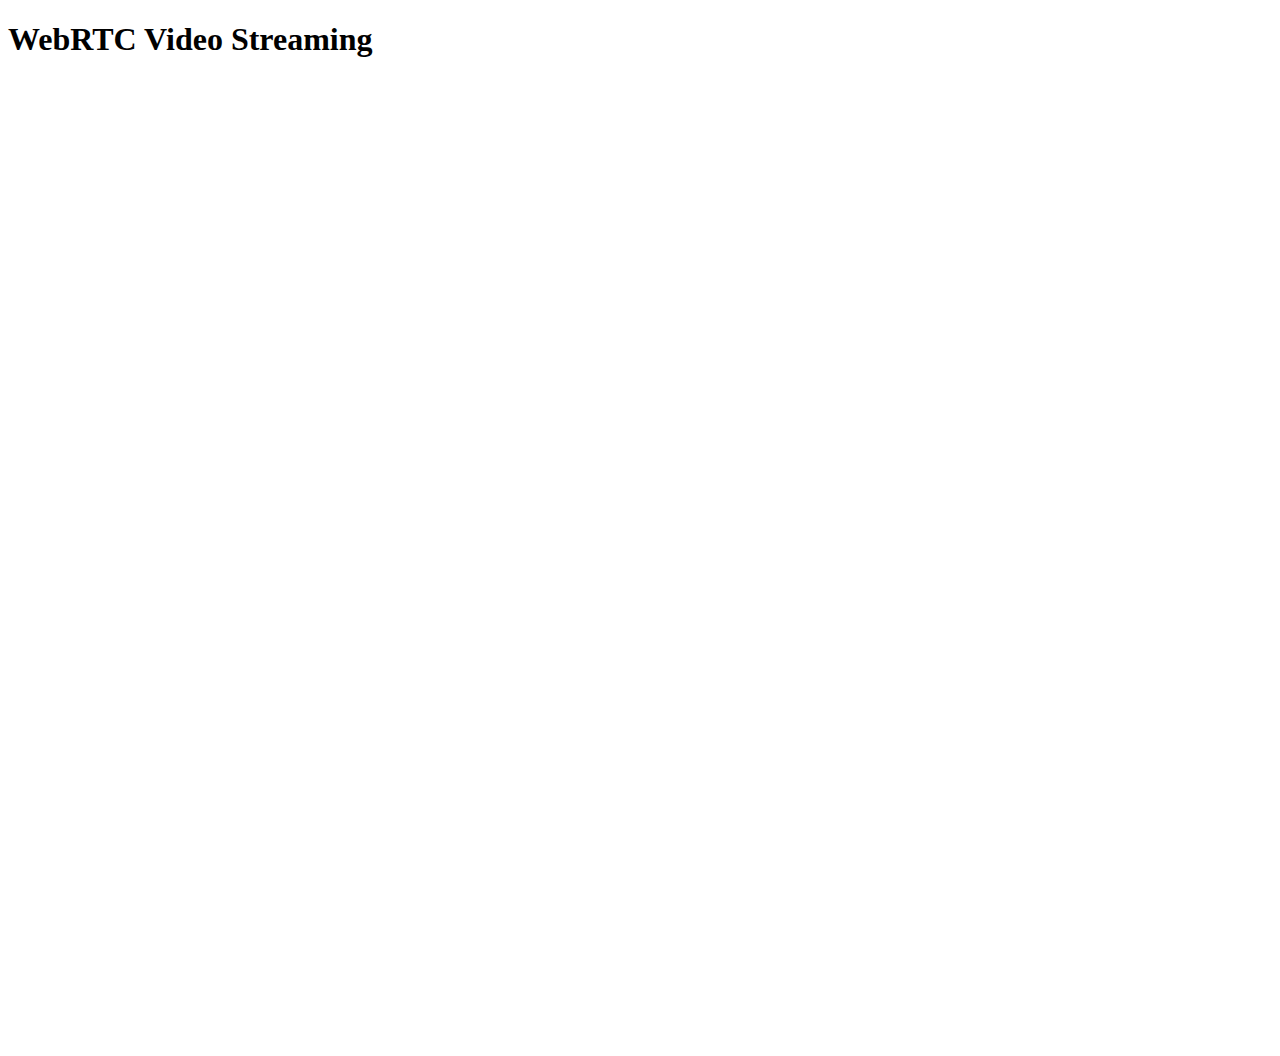
==== server/templates/index.html @ 6e0fe563 "HTTPS" ====
<!DOCTYPE html>
<html lang="en">
  <head>
    <meta charset="UTF-8" />
    <meta name="viewport" content="width=device-width, initial-scale=1.0" />
    <title>WebRTC Video Streaming</title>
  </head>
  <body>
    <h1>WebRTC Video Streaming</h1>
    <canvas id="canvas"></canvas>
    <video id="localVideo" width="640" height="480" muted></video>
    <video id="remoteVideo" width="640" height="480" autoplay></video>

    <script
      src="https://cdn.socket.io/4.7.5/socket.io.min.js"
      integrity="sha384-2huaZvOR9iDzHqslqwpR87isEmrfxqyWOF7hr7BY6KG0+hVKLoEXMPUJw3ynWuhO"
      crossorigin="anonymous"
    ></script>
    <script>
      const localVideo = document.getElementById("localVideo");
      const remoteVideo = document.getElementById("remoteVideo");
      // const socket = io.connect("https://j9drrtjb-5000.euw.devtunnels.ms/");
      // const socket = io("http://127.0.0.1:5000/");
      const socket = io("https://" + window.location.host, { secure: false });

      const peerConnections = [];
      let localStream;
      const config = {
        iceServers: [
          { urls: "stun:stun.l.google.com:19302" },
          // {
          //   urls: "stun:stun.relay.metered.ca:80",
          // },
          // {
          //   urls: "turn:global.relay.metered.ca:80",
          //   username: "8dd074099f122d9108cf7547",
          //   credential: "8WuSKQ7RqzQ+jknR",
          // },
          // {
          //   urls: "turn:global.relay.metered.ca:80?transport=tcp",
          //   username: "8dd074099f122d9108cf7547",
          //   credential: "8WuSKQ7RqzQ+jknR",
          // },
          // {
          //   urls: "turn:global.relay.metered.ca:443",
          //   username: "8dd074099f122d9108cf7547",
          //   credential: "8WuSKQ7RqzQ+jknR",
          // },
          // {
          //   urls: "turns:global.relay.metered.ca:443?transport=tcp",
          //   username: "8dd074099f122d9108cf7547",
          //   credential: "8WuSKQ7RqzQ+jknR",
          // },
        ],
      };
      // Access the device camera and stream to the video element
      let i = 0;
      const handlerAnswer = (peerConnection, to) => {
        socket.on("answer", async (description) => {
          console.log("Getting answer", to);
          // alert("Getting answer");
          if (peerConnection.remoteDescription) {
            return;
          }
          let i = peerConnections.findIndex((p) => p === peerConnection);

          // console.log("Process answer", i);
          // alert("Process answer");
          // console.log(description, peerConnection);
          try {
            await peerConnection.setRemoteDescription(
              new RTCSessionDescription(description.answer)
            );
          } catch (error) {
            console.log(error);
          }
        });
      };
      const handlerCandidate = (peerConnection) => {
        socket.on("candidate", async (candidate) => {
          if (!peerConnection.remoteDescription) {
            return;
          }

          await peerConnection.addIceCandidate(new RTCIceCandidate(candidate));
        });
      };
      const handlerDisconnect = (peerConnection) => {
        socket.on("disconnectPeer", () => {
          peerConnection.close();
        });
      };

      navigator.mediaDevices
        .getUserMedia({
          video: {
            facingMode: "environment",
            frameRate: { ideal: 10, max: 15 },
            width: { ideal: 128 },
            height: { ideal: 128 },
          },
        })
        .then((stream) => {
          localVideo.srcObject = stream;
          localStream = stream;
          console.log("Start broadcast");
          socket.emit("broadcaster");
          localVideo.play();
          localVideo.onloadedmetadata = async () => {
            console.log("Start stream server");
            const peerConnection = new RTCPeerConnection(config);
            peerConnection.addEventListener(
              "connectionstatechange",
              (event) => {
                console.log(
                  `connection: server`,
                  peerConnection.connectionState
                );
              }
            );

            localStream
              .getTracks()
              .forEach((track) => peerConnection.addTrack(track, localStream));
            peerConnection.onicecandidate = (event) => {
              if (event.candidate) {
                socket.emit("candidate", event.candidate);
              }
            };

            const offer = await peerConnection.createOffer();
            await peerConnection.setLocalDescription(offer);
            socket.emit("stream", offer);
            handlerAnswer(peerConnection, "server");
            handlerCandidate(peerConnection);
            handlerDisconnect(peerConnection);
            peerConnections.push(peerConnection);
            // peerConnection.ontrack = (event) => {
            //   remoteVideo.srcObject = event.streams[0];
            // };

            //   const scratchCanvas = document.getElementById("canvas");
            //   console.log(localVideo.videoWidth, localVideo.videoHeight);
            //   const aspectRatio = localVideo.videoWidth / localVideo.videoHeight;
            //   scratchCanvas.width = localVideo.width;
            //   scratchCanvas.height = localVideo.width / aspectRatio;
            //   const scratchContext = scratchCanvas.getContext("2d");
            //   function stillCapture(video, canvas, context) {
            //     context.drawImage(video, 0, 0, canvas.width, canvas.height);
            //     canvas.toBlob(async (jpeg) => {
            //       /* do something useful with the Blob containing jpeg */
            //       i++;
            //       const start = new Date();
            //       const buffer = await jpeg.arrayBuffer();
            //       const end = new Date();
            //       let second_diff = (end.getTime() - start.getTime()) / 1000;
            //       console.log("time: ", second_diff);
            //       console.log({ start, end, buffer, frame: i });
            //       socket.emit("frame", { start, end, buffer, frame: i });
            //     }, "image/jpeg");
            //   }
            //   const howOften = 1000.0 / 15;
            //   setInterval(
            //     stillCapture,
            //     howOften,
            //     localVideo,
            //     scratchCanvas,
            //     scratchContext
            //   );
          };
        })
        .catch((err) => {
          console.error("Error accessing the camera: ", err);
        });

      socket.on("watcher", async (id) => {
        console.log("New watcher", id);
        // alert(`New watcher ${id}`);
        const peerConnection = new RTCPeerConnection(config);
        peerConnection.addEventListener("connectionstatechange", (event) => {
          console.log(`connection: ${id}`, peerConnection.connectionState);
        });
        // console.log(localStream);
        localStream
          .getTracks()
          .forEach((track) => peerConnection.addTrack(track, localStream));

        peerConnection.onicecandidate = (event) => {
          if (event.candidate) {
            console.log("candidate");
            socket.emit("candidate", event.candidate);
          }
        };

        const offer = await peerConnection.createOffer();
        // console.log(offer);
        await peerConnection.setLocalDescription(offer);
        console.log("Creating offer");
        socket.emit("offer", { to: id, offer });

        peerConnection.ontrack = (event) => {
          remoteVideo.srcObject = event.streams[0];
        };

        handlerAnswer(peerConnection, id);
        handlerCandidate(peerConnection);
        handlerDisconnect(peerConnection);
        peerConnections.push(peerConnection);
      });

      // window.onunload = window.onbeforeunload = () => {
      //   socket.disconnect();
      // };
    </script>
  </body>
</html>
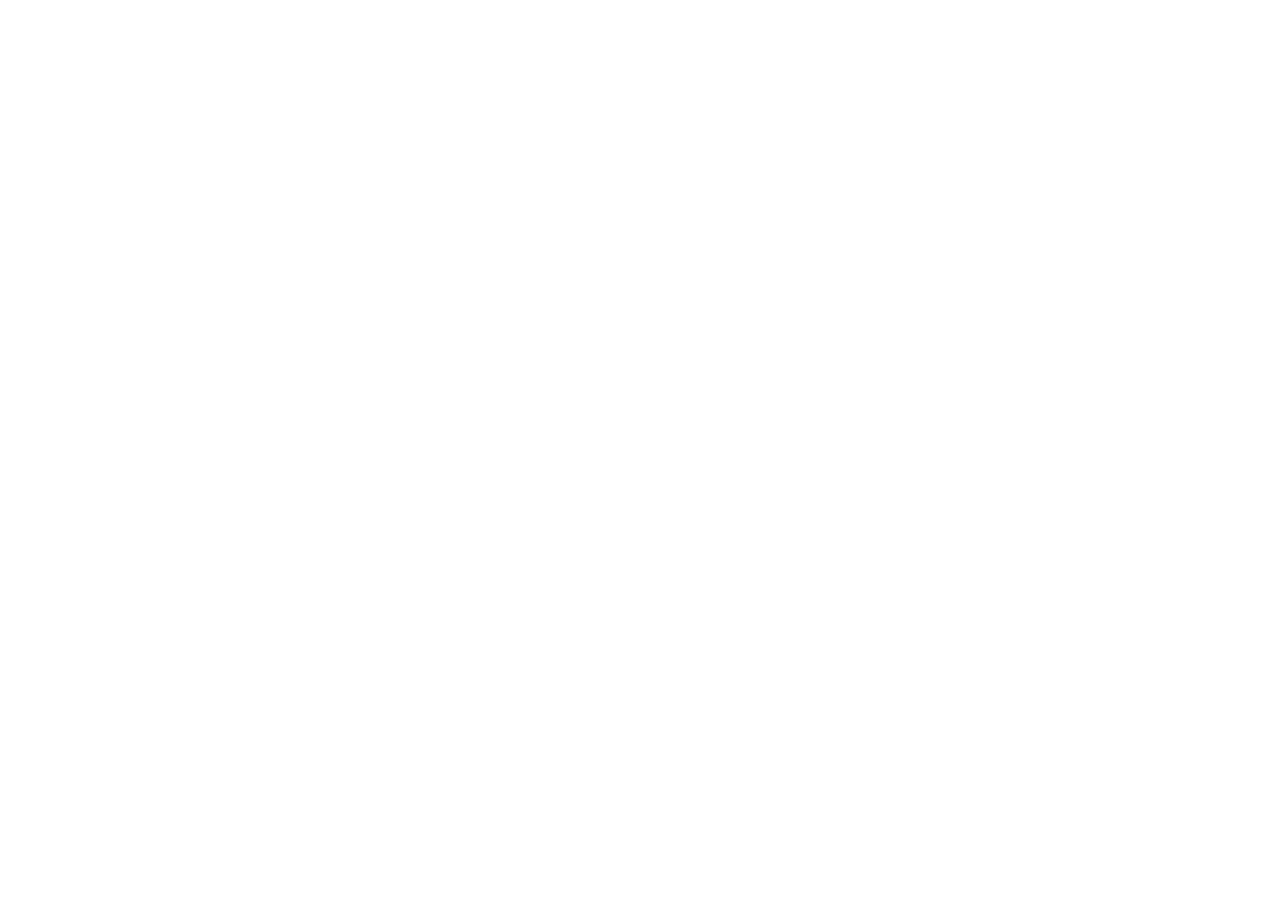
==== commit bdf93f8b: "improve code" ====
--- a/server/templates/index.html
+++ b/server/templates/index.html
@@ -4,213 +4,123 @@
     <meta charset="UTF-8" />
     <meta name="viewport" content="width=device-width, initial-scale=1.0" />
     <title>WebRTC Video Streaming</title>
+    <link rel="stylesheet" href="style.css" />
+    <link
+      href="https://cdn.jsdelivr.net/npm/bootstrap@5.3.3/dist/css/bootstrap.min.css"
+      rel="stylesheet"
+      integrity="sha384-QWTKZyjpPEjISv5WaRU9OFeRpok6YctnYmDr5pNlyT2bRjXh0JMhjY6hW+ALEwIH"
+      crossorigin="anonymous"
+    />
   </head>
   <body>
-    <h1>WebRTC Video Streaming</h1>
-    <canvas id="canvas"></canvas>
-    <video id="localVideo" width="640" height="480" muted></video>
-    <video id="remoteVideo" width="640" height="480" autoplay></video>
+    <div class="container">
+      <div class="row justify-content-center">
+        <div class="col-auto pt-1">
+          <video
+            id="localVideo"
+            class="video img-fluid rounded vh-98"
+            muted
+            autoplay
+          ></video>
+        </div>
+      </div>
 
-    <script
-      src="https://cdn.socket.io/4.7.5/socket.io.min.js"
-      integrity="sha384-2huaZvOR9iDzHqslqwpR87isEmrfxqyWOF7hr7BY6KG0+hVKLoEXMPUJw3ynWuhO"
-      crossorigin="anonymous"
-    ></script>
-    <script>
-      const localVideo = document.getElementById("localVideo");
-      const remoteVideo = document.getElementById("remoteVideo");
-      // const socket = io.connect("https://j9drrtjb-5000.euw.devtunnels.ms/");
-      // const socket = io("http://127.0.0.1:5000/");
-      const socket = io("https://" + window.location.host, { secure: false });
+      <div id="logger"></div>
+    </div>
+  </body>
 
-      const peerConnections = [];
-      let localStream;
-      const config = {
-        iceServers: [
-          { urls: "stun:stun.l.google.com:19302" },
-          // {
-          //   urls: "stun:stun.relay.metered.ca:80",
-          // },
-          // {
-          //   urls: "turn:global.relay.metered.ca:80",
-          //   username: "8dd074099f122d9108cf7547",
-          //   credential: "8WuSKQ7RqzQ+jknR",
-          // },
-          // {
-          //   urls: "turn:global.relay.metered.ca:80?transport=tcp",
-          //   username: "8dd074099f122d9108cf7547",
-          //   credential: "8WuSKQ7RqzQ+jknR",
-          // },
-          // {
-          //   urls: "turn:global.relay.metered.ca:443",
-          //   username: "8dd074099f122d9108cf7547",
-          //   credential: "8WuSKQ7RqzQ+jknR",
-          // },
-          // {
-          //   urls: "turns:global.relay.metered.ca:443?transport=tcp",
-          //   username: "8dd074099f122d9108cf7547",
-          //   credential: "8WuSKQ7RqzQ+jknR",
-          // },
-        ],
-      };
-      // Access the device camera and stream to the video element
-      let i = 0;
-      const handlerAnswer = (peerConnection, to) => {
-        socket.on("answer", async (description) => {
-          console.log("Getting answer", to);
-          // alert("Getting answer");
-          if (peerConnection.remoteDescription) {
-            return;
-          }
-          let i = peerConnections.findIndex((p) => p === peerConnection);
+  <script
+    src="https://cdn.socket.io/4.7.5/socket.io.min.js"
+    integrity="sha384-2huaZvOR9iDzHqslqwpR87isEmrfxqyWOF7hr7BY6KG0+hVKLoEXMPUJw3ynWuhO"
+    crossorigin="anonymous"
+  ></script>
+  <script src="index.js"></script>
+  <script>
+    const localVideo = document.getElementById("localVideo");
+    const remoteVideo = document.getElementById("remoteVideo");
+    const loggerC = document.getElementById("logger");
+    const logger = {
+      log: (...text) => {
+        console.log(...text);
+        loggerC.innerText += `\n ${text}`;
+      },
+    };
 
-          // console.log("Process answer", i);
-          // alert("Process answer");
-          // console.log(description, peerConnection);
-          try {
-            await peerConnection.setRemoteDescription(
-              new RTCSessionDescription(description.answer)
-            );
-          } catch (error) {
-            console.log(error);
-          }
-        });
-      };
-      const handlerCandidate = (peerConnection) => {
-        socket.on("candidate", async (candidate) => {
-          if (!peerConnection.remoteDescription) {
-            return;
-          }
+    const room = new Room("Video-streaming");
+    room.setLogger(logger);
+    socket.on("connect", (id) => {
+      room.setId(socket.id);
+    });
 
-          await peerConnection.addIceCandidate(new RTCIceCandidate(candidate));
-        });
-      };
-      const handlerDisconnect = (peerConnection) => {
-        socket.on("disconnectPeer", () => {
-          peerConnection.close();
-        });
-      };
-
-      navigator.mediaDevices
-        .getUserMedia({
-          video: {
-            facingMode: "environment",
-            frameRate: { ideal: 10, max: 15 },
-            width: { ideal: 128 },
-            height: { ideal: 128 },
-          },
-        })
-        .then((stream) => {
-          localVideo.srcObject = stream;
-          localStream = stream;
-          console.log("Start broadcast");
-          socket.emit("broadcaster");
-          localVideo.play();
-          localVideo.onloadedmetadata = async () => {
-            console.log("Start stream server");
-            const peerConnection = new RTCPeerConnection(config);
-            peerConnection.addEventListener(
-              "connectionstatechange",
-              (event) => {
-                console.log(
-                  `connection: server`,
-                  peerConnection.connectionState
-                );
-              }
-            );
-
-            localStream
-              .getTracks()
-              .forEach((track) => peerConnection.addTrack(track, localStream));
-            peerConnection.onicecandidate = (event) => {
-              if (event.candidate) {
-                socket.emit("candidate", event.candidate);
-              }
-            };
-
-            const offer = await peerConnection.createOffer();
-            await peerConnection.setLocalDescription(offer);
-            socket.emit("stream", offer);
-            handlerAnswer(peerConnection, "server");
-            handlerCandidate(peerConnection);
-            handlerDisconnect(peerConnection);
-            peerConnections.push(peerConnection);
-            // peerConnection.ontrack = (event) => {
-            //   remoteVideo.srcObject = event.streams[0];
-            // };
-
-            //   const scratchCanvas = document.getElementById("canvas");
-            //   console.log(localVideo.videoWidth, localVideo.videoHeight);
-            //   const aspectRatio = localVideo.videoWidth / localVideo.videoHeight;
-            //   scratchCanvas.width = localVideo.width;
-            //   scratchCanvas.height = localVideo.width / aspectRatio;
-            //   const scratchContext = scratchCanvas.getContext("2d");
-            //   function stillCapture(video, canvas, context) {
-            //     context.drawImage(video, 0, 0, canvas.width, canvas.height);
-            //     canvas.toBlob(async (jpeg) => {
-            //       /* do something useful with the Blob containing jpeg */
-            //       i++;
-            //       const start = new Date();
-            //       const buffer = await jpeg.arrayBuffer();
-            //       const end = new Date();
-            //       let second_diff = (end.getTime() - start.getTime()) / 1000;
-            //       console.log("time: ", second_diff);
-            //       console.log({ start, end, buffer, frame: i });
-            //       socket.emit("frame", { start, end, buffer, frame: i });
-            //     }, "image/jpeg");
-            //   }
-            //   const howOften = 1000.0 / 15;
-            //   setInterval(
-            //     stillCapture,
-            //     howOften,
-            //     localVideo,
-            //     scratchCanvas,
-            //     scratchContext
-            //   );
-          };
-        })
-        .catch((err) => {
-          console.error("Error accessing the camera: ", err);
-        });
-
-      socket.on("watcher", async (id) => {
-        console.log("New watcher", id);
-        // alert(`New watcher ${id}`);
-        const peerConnection = new RTCPeerConnection(config);
-        peerConnection.addEventListener("connectionstatechange", (event) => {
-          console.log(`connection: ${id}`, peerConnection.connectionState);
-        });
-        // console.log(localStream);
-        localStream
-          .getTracks()
-          .forEach((track) => peerConnection.addTrack(track, localStream));
-
-        peerConnection.onicecandidate = (event) => {
-          if (event.candidate) {
-            console.log("candidate");
-            socket.emit("candidate", event.candidate);
-          }
+    navigator.mediaDevices
+      .getUserMedia({
+        video: {
+          facingMode: "environment",
+          frameRate: { ideal: 10, max: 15 },
+          width: { ideal: 128 },
+          height: { ideal: 128 },
+        },
+      })
+      .then((stream) => {
+        localVideo.srcObject = stream;
+        localStream = stream;
+        localVideo.play();
+        localVideo.onloadedmetadata = async () => {
+          room.setStream(stream);
         };
 
-        const offer = await peerConnection.createOffer();
-        // console.log(offer);
-        await peerConnection.setLocalDescription(offer);
-        console.log("Creating offer");
-        socket.emit("offer", { to: id, offer });
-
-        peerConnection.ontrack = (event) => {
-          remoteVideo.srcObject = event.streams[0];
-        };
-
-        handlerAnswer(peerConnection, id);
-        handlerCandidate(peerConnection);
-        handlerDisconnect(peerConnection);
-        peerConnections.push(peerConnection);
+        socket.on("watcher", async (id) => {
+          room.join(new User(id));
+        });
+        socket.on("answer", async (data) => {
+          let { to, from, answer } = data.answer;
+          room.answer(to, from, answer);
+        });
+        socket.on("candidate", async ({ to, from, candidate }) => {
+          room.onCandidate(to, from, candidate);
+        });
+      })
+      .catch((err) => {
+        console.error("Error accessing the camera: ", err);
       });
 
-      // window.onunload = window.onbeforeunload = () => {
-      //   socket.disconnect();
-      // };
-    </script>
-  </body>
+    // socket.on("watcher", async (id) => {
+    //   console.log("New watcher", id);
+    //   // alert(`New watcher ${id}`);
+    //   const peerConnection = new RTCPeerConnection(config);
+    //   peerConnection.addEventListener("connectionstatechange", (event) => {
+    //     console.log(`connection: ${id}`, peerConnection.connectionState);
+    //   });
+    //   // console.log(localStream);
+    //   localStream
+    //     .getTracks()
+    //     .forEach((track) => peerConnection.addTrack(track, localStream));
+
+    //   peerConnection.onicecandidate = (event) => {
+    //     if (event.candidate) {
+    //       console.log("candidate");
+    //       socket.emit("candidate", event.candidate);
+    //     }
+    //   };
+
+    //   const offer = await peerConnection.createOffer();
+    //   // console.log(offer);
+    //   await peerConnection.setLocalDescription(offer);
+    //   console.log("Creating offer");
+    //   socket.emit("offer", { to: id, offer });
+
+    //   peerConnection.ontrack = (event) => {
+    //     remoteVideo.srcObject = event.streams[0];
+    //   };
+
+    //   handlerAnswer(peerConnection, id);
+    //   handlerCandidate(peerConnection);
+    //   handlerDisconnect(peerConnection);
+    //   peerConnections.push(peerConnection);
+    // });
+
+    // window.onunload = window.onbeforeunload = () => {
+    //   socket.disconnect();
+    // };
+  </script>
 </html>
--- a/server/templates/style.css
+++ b/server/templates/style.css
@@ -0,0 +1,109 @@
+:root {
+    --size-icon: 48px;
+    --size-icon-half: 24px;
+}
+
+* {
+    margin: 0;
+    padding: 0;
+    font-family: sans-serif;
+}
+
+.scroll-y {
+    overflow-y: scroll;
+}
+
+.vh-98 {
+    height: 98vh !important;
+}
+
+#localVideo {
+    max-width: 100%;
+}
+
+#logger {
+    visibility: hidden;
+    position: absolute;
+    top: 0;
+    left: 0;
+    max-height: 300px;
+    max-width: 100vw;
+    overflow-y: scroll;
+    background-color: black;
+    color: white;
+}
+
+.loader {
+    width: var(--size-icon);
+    height: var(--size-icon);
+    border: 3px dotted #FFF;
+    border-style: solid solid dotted dotted;
+    border-radius: 50%;
+    display: inline-block;
+    position: relative;
+    box-sizing: border-box;
+    animation: rotation 2s linear infinite;
+}
+
+.loader::after {
+    content: '';
+    box-sizing: border-box;
+    position: absolute;
+    left: 0;
+    right: 0;
+    top: 0;
+    bottom: 0;
+    margin: auto;
+    border: 3px dotted #007aff;
+    border-style: solid solid dotted;
+    width: var(--size-icon-half);
+    height: var(--size-icon-half);
+    border-radius: 50%;
+    animation: rotationBack 1s linear infinite;
+    transform-origin: center center;
+}
+
+@keyframes rotation {
+    0% {
+        transform: rotate(0deg);
+    }
+
+    100% {
+        transform: rotate(360deg);
+    }
+}
+
+@keyframes rotationBack {
+    0% {
+        transform: rotate(0deg);
+    }
+
+    100% {
+        transform: rotate(-360deg);
+    }
+}
+
+.danger-icon {
+    border: 2px solid #FFF;
+    width: var(--size-icon);
+    height: var(--size-icon);
+    background: #dc3545;
+    border-radius: 50%;
+    display: inline-block;
+    position: relative;
+    box-sizing: border-box;
+    transform: rotate(90deg);
+
+}
+
+.danger-icon::after {
+    content: '';
+    box-sizing: border-box;
+    position: absolute;
+    left: 50%;
+    top: 50%;
+    border: var(--size-icon-half) solid;
+    border-color: transparent #FFF;
+    border-radius: 50%;
+    transform: translate(-50%, -50%);
+}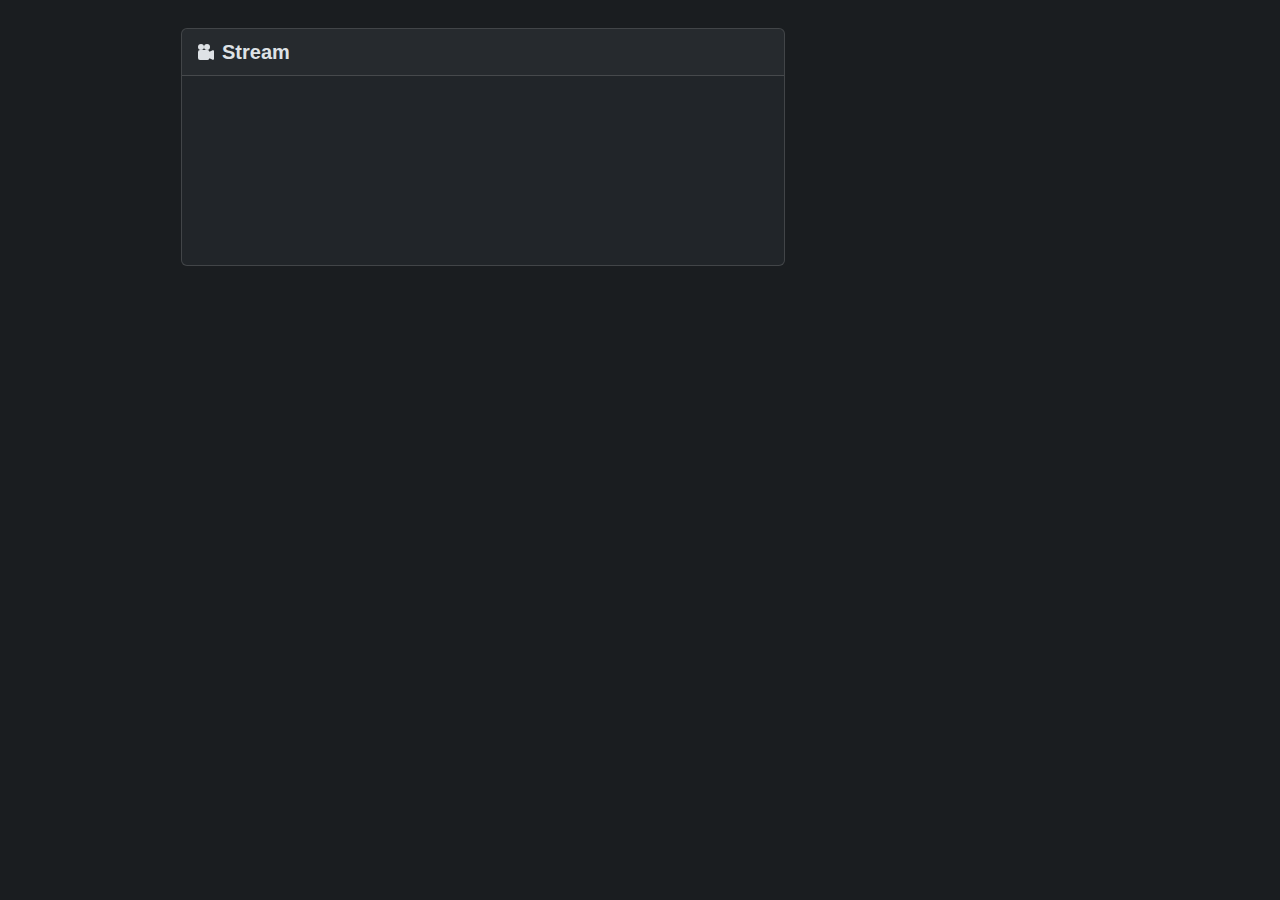
==== commit fa0100d7: "IMPROVE Ui stream" ====
--- a/server/templates/index.html
+++ b/server/templates/index.html
@@ -12,21 +12,43 @@
       crossorigin="anonymous"
     />
   </head>
-  <body>
-    <div class="container">
-      <div class="row justify-content-center">
-        <div class="col-auto pt-1">
-          <video
-            id="localVideo"
-            class="video img-fluid rounded vh-98"
-            muted
-            autoplay
-          ></video>
+  <body class="bg-dark-subtle" data-bs-theme="dark">
+    <div class="row justify-content-center p-4">
+      <div class="col-12 col-md-8 col-lg-6 pt-1">
+        <div class="card">
+          <div class="d-flex card-header align-items-center">
+            <svg
+              xmlns="http://www.w3.org/2000/svg"
+              width="16"
+              height="16"
+              fill="currentColor"
+              class="bi bi-camera-reels-fill"
+              viewBox="0 0 16 16"
+            >
+              <path d="M6 3a3 3 0 1 1-6 0 3 3 0 0 1 6 0" />
+              <path d="M9 6a3 3 0 1 1 0-6 3 3 0 0 1 0 6" />
+              <path
+                d="M9 6h.5a2 2 0 0 1 1.983 1.738l3.11-1.382A1 1 0 0 1 16 7.269v7.462a1 1 0 0 1-1.406.913l-3.111-1.382A2 2 0 0 1 9.5 16H2a2 2 0 0 1-2-2V8a2 2 0 0 1 2-2z"
+              />
+            </svg>
+            <div>
+              <div class="ps-2 fs-5 fw-bold">Stream</div>
+            </div>
+          </div>
+          <div class="card-body">
+            <video
+              id="localVideo"
+              class="video img-fluid rounded"
+              muted
+              autoplay
+              alt="stream video"
+            ></video>
+          </div>
         </div>
       </div>
-
-      <div id="logger"></div>
+      <div class="col-12 col-md-4 col-lg-3 pt-1" id="container"></div>
     </div>
+    <div id="logger"></div>
   </body>
 
   <script
@@ -35,10 +57,12 @@
     crossorigin="anonymous"
   ></script>
   <script src="index.js"></script>
+  <script src="CardReload.js"></script>
   <script>
     const localVideo = document.getElementById("localVideo");
     const remoteVideo = document.getElementById("remoteVideo");
     const loggerC = document.getElementById("logger");
+    const container = document.getElementById("container");
     const logger = {
       log: (...text) => {
         console.log(...text);
@@ -47,6 +71,35 @@
     };
 
     const room = new Room("Video-streaming");
+    room.onUpdate(() => {
+      container.innerHTML = "";
+
+      room.connections.forEach((connection, i) => {
+        let state = connection.peerConnection.connectionState;
+        let content = CardConnection({
+          user: connection.to,
+          status: state,
+          onReload: () => {
+            console.log("Reload", connection.to);
+            room.join(new User(connection.to));
+            room.handlerUpdate();
+          },
+          onDelete: () => {
+            console.log("Delete");
+            room.connections.splice(i, 1);
+            room.handlerUpdate();
+          },
+        });
+
+        if (!content) {
+          return;
+        }
+        container.appendChild(content);
+
+        // remoteVideo.srcObject = connection.stream;
+      });
+      // console.log("e", connection.stream);
+    });
     room.setLogger(logger);
     socket.on("connect", (id) => {
       room.setId(socket.id);
@@ -57,8 +110,8 @@
         video: {
           facingMode: "environment",
           frameRate: { ideal: 10, max: 15 },
-          width: { ideal: 128 },
-          height: { ideal: 128 },
+          width: { ideal: 320 },
+          height: { ideal: 240 },
         },
       })
       .then((stream) => {
@@ -67,13 +120,14 @@
         localVideo.play();
         localVideo.onloadedmetadata = async () => {
           room.setStream(stream);
+          // room.join(new User("server"));
         };
 
         socket.on("watcher", async (id) => {
           room.join(new User(id));
         });
         socket.on("answer", async (data) => {
-          let { to, from, answer } = data.answer;
+          let { to, from, answer } = data;
           room.answer(to, from, answer);
         });
         socket.on("candidate", async ({ to, from, candidate }) => {
--- a/server/templates/style.css
+++ b/server/templates/style.css
@@ -18,7 +18,7 @@
 }
 
 #localVideo {
-    max-width: 100%;
+    width: 100%;
 }
 
 #logger {
